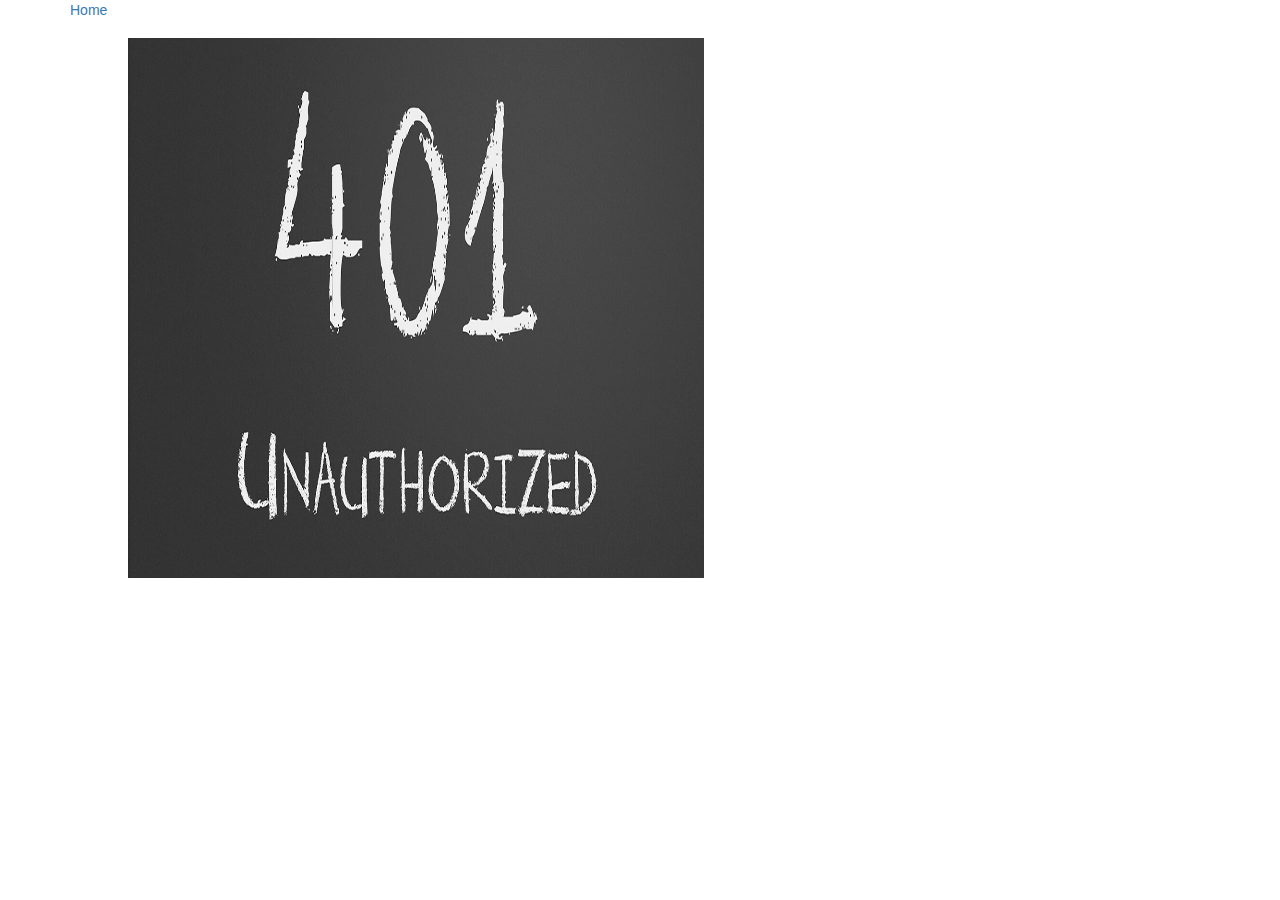
==== public/display.html @ a1119a45 "ECE513_Final (Patient Completed)" ====
<!DOCTYPE html>
<html lang="en">
  <head>
    <title>Authentication Example - Display</title>
    <meta charset="UTF-8">
    <meta name="viewport" content="width=device-width, initial-scale=1">
    <link rel="stylesheet" href="https://maxcdn.bootstrapcdn.com/bootstrap/3.3.7/css/bootstrap.min.css">
    <script type="text/javascript" src="https://code.jquery.com/jquery-3.6.0.min.js"></script>
  </head>
  <body>
    <div class="container">
      <a href="index.html" class="left brand-logo valign-wrapper">Home</a>
    </div>
    <div style="width:45vw; height: 60vh; margin: 2vh 10vw; ">
      <img src="images/401Unauthorized.jpg" alt="401 Unauthorized" width="100%" height="100%">
    </div>
    
  </body>
</html>
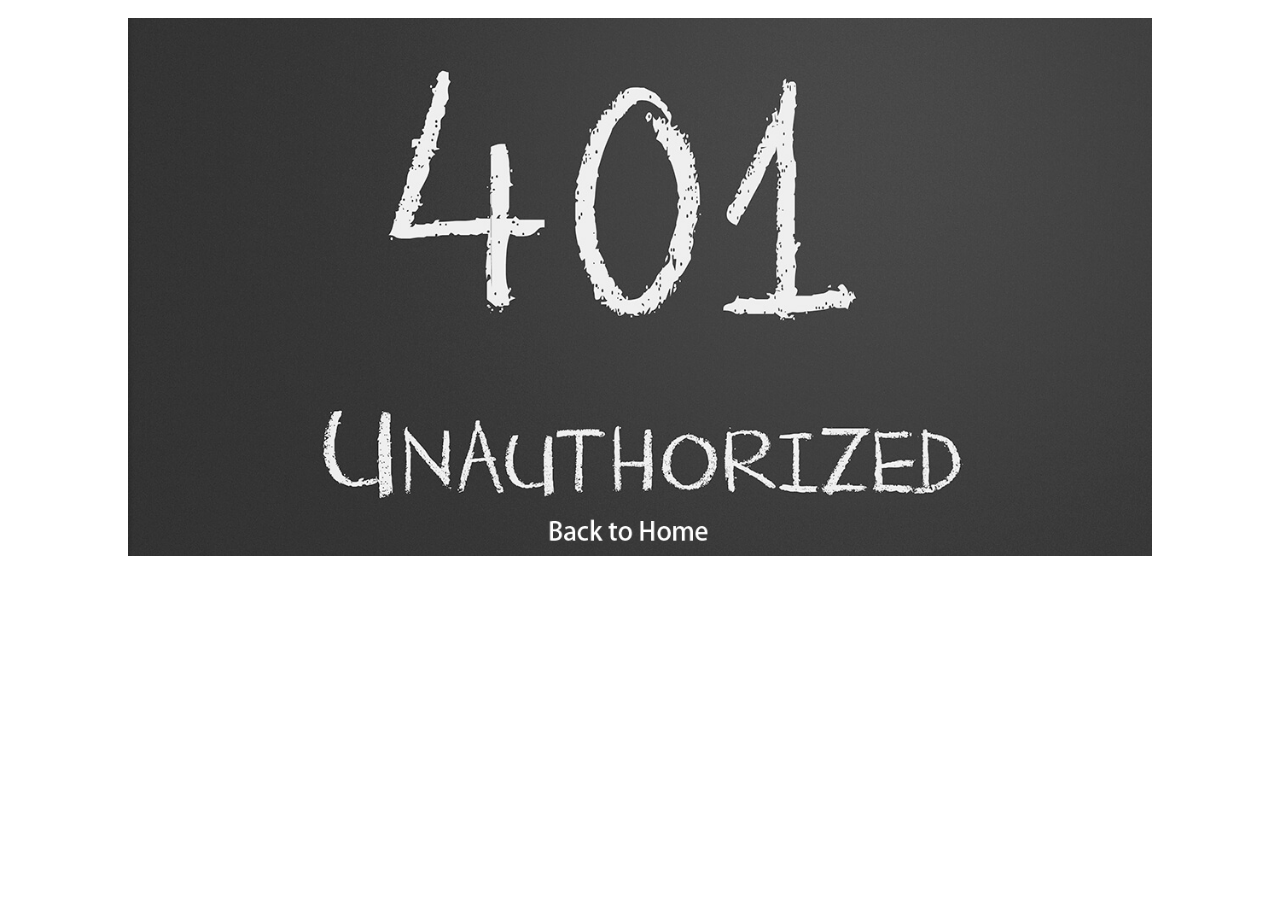
==== commit f6a71d92: "Fix bugs and add readme.md" ====
--- a/public/display.html
+++ b/public/display.html
@@ -8,11 +8,8 @@
     <script type="text/javascript" src="https://code.jquery.com/jquery-3.6.0.min.js"></script>
   </head>
   <body>
-    <div class="container">
-      <a href="index.html" class="left brand-logo valign-wrapper">Home</a>
-    </div>
-    <div style="width:45vw; height: 60vh; margin: 2vh 10vw; ">
-      <img src="images/401Unauthorized.jpg" alt="401 Unauthorized" width="100%" height="100%">
+    <div style="width:80vw; margin: 2vh 10vw; ">
+      <a href="index.html"><img src="images/401Unauthorized.jpg" alt="401 Unauthorized" width="100%" height="100%"></a>
     </div>
     
   </body>
